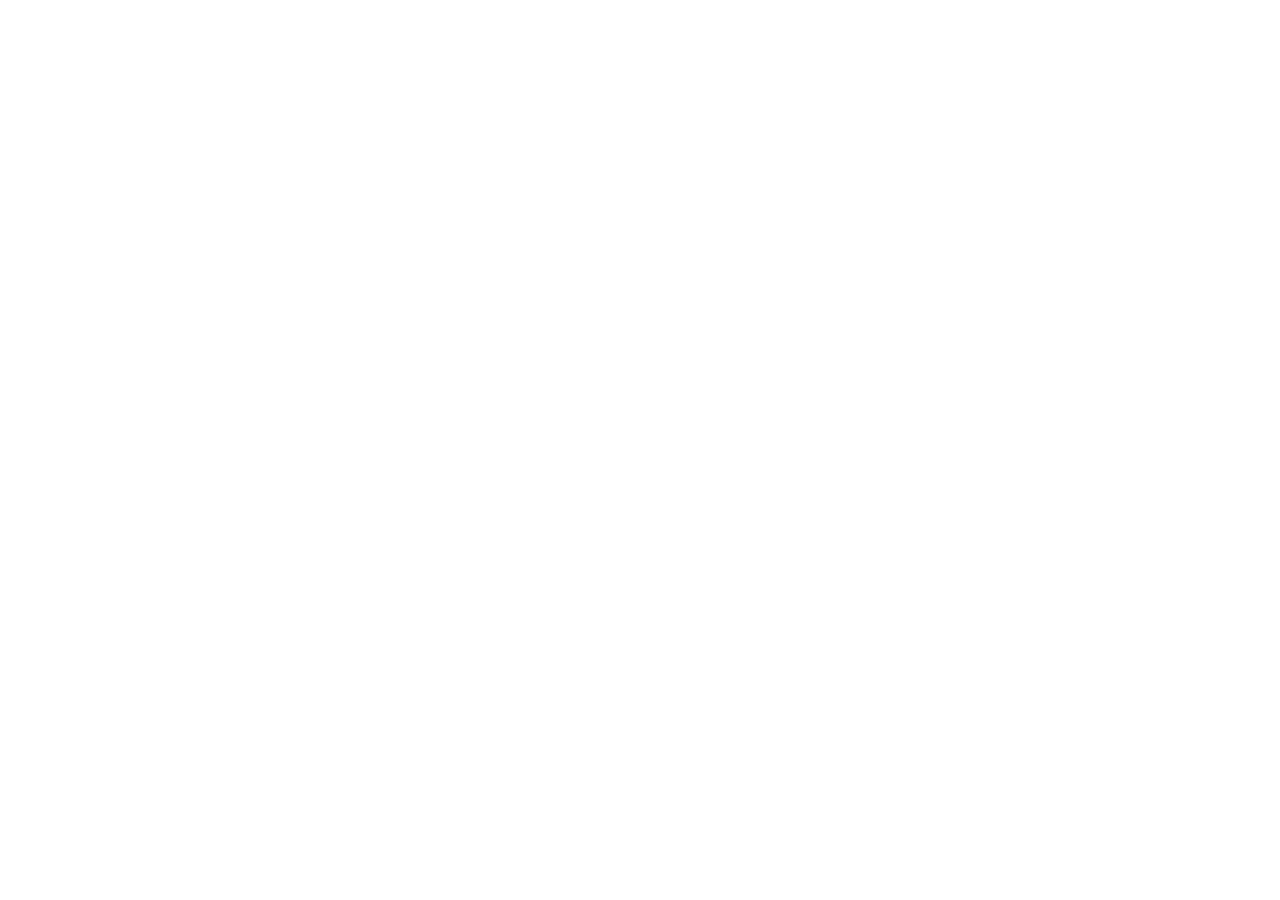
==== Cleaningprocess.html @ d5be6174 "Add initial HTML structure for Cleaningprocess page" ====
<!DOCTYPE html>
<html lang="en">
<head>
    <meta charset="UTF-8">
    <meta name="viewport" content="width=device-width, initial-scale=1.0">
    <title>Document</title>
    <link rel="stylesheet" link href="cleaning.css" rel="stylesheet">
</head>
<body>
       <div class="main">
        <section class="video-banner">
<video  autoplay muted loop playsinline class="background-video">
    <source src="videos/backgroundvideo.mp4" type="video/mp4">
   </video>
   </section>
       </div>
</body>
</html>
---- cleaning.css ----
*{
            text-decoration: none;
            margin: 0px;
            padding: 0px;
            box-sizing: border-box;
                        scroll-behavior: smooth;

            
        }
        body {
    margin: 0;
    color: rgb(177, 36, 36);
    scroll-behavior: smooth;
}

main {
    background-image: url("images/background.jpeg");
    background-repeat: no-repeat;
    background-size: 100% 100%;
    background-position: center;
    padding: 20px;
    min-height: auto;
    backdrop-filter: blur(20px);
}
.nav:hover{
background: rgba(152, 154, 160, 0);
            backdrop-filter: blur(1px);
            backdrop-filter: blur(1px) saturate(180%);
    -webkit-backdrop-filter: blur(20px) saturate(180%);
            isolation: isolate;
}

.nav{
    
            position: sticky;
            top: 0;
            z-index: 10000;
            margin-top: 5px;
            background: rgba(8, 30, 95, 0.329);
            backdrop-filter: blur(1px);
            backdrop-filter: blur(1px) saturate(180%);
    -webkit-backdrop-filter: blur(20px) saturate(180%);
            isolation: isolate;

    /* Glass edges */
    border: 1px solid rgba(83, 80, 80, 0.18);
    border-radius: 20px;

    /* Soft glass shadow */
    box-shadow:
        0 8px 32px rgba(0, 0, 0, 0.2), 5px 2px 2px rgba(124, 118, 118, 0.205),
        inset 0 1px 0 rgba(70, 57, 57, 0.15);
            border-radius: 20px;
             font-family: 'Franklin Gothic Medium', 'Arial Narrow', Arial, sans-serif;
             padding-right: 15px;
             padding-left: 15px;
             display: flex;
             align-items: center;
             justify-content: space-between;

        }
        .logo a{
            text-decoration: wavy;
            font-size: 50px;
            font-weight: 500;
            color: rgb(255, 240, 241);

        }
        .logo{
            width: 80px;
            height: 80px;
            object-fit: contain;
            border-radius: 50%;

           
            
        }
        marquee{
            font-weight: bolder;
            color:#d3d60b;
            font-size: 36px;
            width: 45%;
            font-family: 'Franklin Gothic Medium', 'Arial Narrow', Arial, sans-serif;
        }
       .card-container {
    display: flex;
    justify-content: space-between;
    align-items: center;
    gap: 5px;
    margin-top: 50px;
    background: rgba(124, 119, 119, 0.08);

    /* Frosted glass blur */
            backdrop-filter: blur(15px);
             backdrop-filter: blur(20px) saturate(180%);
    -webkit-backdrop-filter: blur(20px) saturate(180%);

    /* Glass edges */
    border: 1px solid rgba(114, 110, 110, 0.18);
    border-radius: 20px;

    /* Soft glass shadow */
   box-shadow:
        0 8px 32px rgba(192, 166, 166, 0.2),
        inset 0 1px 0 rgba(70, 57, 57, 0.15);
            width: 70%;
            padding:10px  10px;

      width:auto;
    margin-left: 10%;
        margin-right: 10%;
        

    height: auto;
    flex-wrap: wrap;
    animation-duration: 1.0ms;
}

     .card {
    width: 150px;
    height: 210px;
    position: relative;
    background-color: rgb(244, 245, 247);
    border-radius: 10px;
    overflow: hidden;
    margin-top: 10px;
    transition: all 0.4s ease-in-out;
    text-align: center;
    color: black;
}
.card:hover {
    transform: scale(1.25);
    background-color: rgb(253, 242, 242);
    color: rgb(33, 12, 223);
        animation-duration: 1.0ms;
        box-shadow: 7px 6px 0px rgba(54, 51, 53, 0.658),
        1px 5px 10px rgb(34, 2, 2);
        
       

}
.request-button {
    position: absolute;
    top: 63%;
    left: 50%;
    z-index: 1;
    width: max-content;
    max-width: calc(100% - 11px);
    padding: 5px 6px;
    border: 0;
    border-radius: 8px;
    background: #dba904;
    color: rgb(255, 255, 255);
    font-size: 12px;
    font-weight: bold;
    opacity: 0;
    pointer-events: none;
    transform: translate(-50%, -50%);
    transition: opacity 0.2s ease;
}
.card:hover .request-button,
.card:focus-within .request-button {
    opacity: 1;
    pointer-events: auto;
}
.request-button:hover {
    background: #0e7a05;
    transform: translate(-50%, -50%) scale(1.05);
}
.request-dialog {
    width: min(90vw, 420px);
    margin: auto;
    padding: 24px;
    border: 0;
    border-radius: 14px;
    color: #e4e4e4;
    background: rgba(0, 0, 255, 0);
  
    /* Frosted glass blur */
            backdrop-filter: blur(2px);
             backdrop-filter: blur(3px) saturate(180%);
    -webkit-backdrop-filter: blur(5px) saturate(180%);

    /* Glass edges */
    border: 1px solid rgba(114, 110, 110, 0.616);
    border-radius: 20px;

    /* Soft glass shadow */
   box-shadow:
        0px 8px 32px rgb(46, 209, 231),2px 0px 23px rgb(100, 4, 87),
        inset 0px 0px 11px rgb(68, 240, 211);
            width: 70%;
            padding:10px  10px;
}
.request-dialog::backdrop {
    background: rgba(0, 0, 0, 0.315);
}
.request-dialog form {
    display: grid;
    gap: 12px;
}
.request-dialog h1 {
    margin-bottom: 4px;
    font-size: 30px;
}
.request-dialog input {
    width: 100%;
    padding: 10px;
    border: 1px solid #777;
    border-radius: 13px;
    font: inherit;
}
.request-dialog-actions {
    flex-wrap: nowrap;
    gap: 15px;
    margin-top: 8px;
    background: rgba(7, 7, 255, 0);
    padding-left: 0;
    display: flex;
    align-items: center;
    justify-content: space-between;
    
}
.request-dialog-actions button {
    padding: 5px 12px;
    border: 0;
    border-radius: 10px;
    background: #0820aa;
    color: white;
    cursor: pointer;
}
.request-dialog-actions button:first-child {
    background: #bd1111;
}
.card img {
   width: 100%;
    height: 150px;
    display: block;
    flex-wrap: wrap;
     background-size: 20px 10px;
    background-position: center;
    
    padding: 20px;
    
}
        li{
            list-style: none;
            display: inline-block;
            justify-content: center;


        }
        li a:hover{
            transform: scale(1.1);
            background-color: rgb(13, 210, 224);
            box-shadow:
        0 8px 32px rgba(0, 0, 0, 0.2),
        inset 0 1px 0 rgba(70, 57, 57, 0.15);
            background-size: 20px;
            border-radius: 10px;
            color: black;
            transform-origin: center;
            
            
        }
        li a{
            color: aliceblue;
            font-size: 30px;
            margin-right: 20px;
            
        }

        /* .video-bgnd {
            position: relative;
            width: 46%;
            height: 350px;
            background-image: url(images/mainnewbackgroundtv.jpg);
            background-repeat: no-repeat;
            margin-top: 2%;
            overflow: hidden;
            background-size: contain;
            margin-left: 35%;

        } */
 
.video-banner{
    position: relative;
    width: 90%;
    height: 300px;
    overflow: hidden;
    margin-left:4%;
    border-radius: 10px 10px 10px 10px;
    border-width: 8%;
    border-color: aliceblue;
    backdrop-filter: blur(2px);
    justify-content: center;
    display: flex;
    flex-wrap: wrap;
    margin-top: 5%;
}
video{
    width: 90%;
    height: 300px;  
}


    .footer {
    background-color: rgb(36, 34, 34);
    color: rgb(245, 244, 241);

    display: flex;
    flex-direction: column;
    justify-content: space-between;

    padding: 30px 40px 5px;
    min-height: 270px;
    box-sizing: border-box;
}

/* Three columns */
.about-container {
    display: flex;
    justify-content: space-between;
    align-items: flex-start;

    width: 100%;
    gap: 30px;
    padding-bottom: 25px;
    text-align:center;
}

/* Individual columns */
.about {
    flex: 1;
    color: aliceblue;
    font-size: 16px;
    text-align:center;
}

.about h3 {
    font-size: 20px;
    margin-bottom: 15px;
}
.about h1 {
    color:yellow;
    font-family:'Gill Sans', 'Gill Sans MT', Calibri, 'Trebuchet MS', sans-serif;
}

.about p {
    font-size: 15px;
    line-height: 1.8;
}
.about hr {
    width: 100%;
    border: none;
    height: 2px;
    background-color: rgb(238, 34, 34);
    margin: 0 0 10px 0;
}
.footer a{
    color: rgb(40, 212, 17);
    text-decoration: none;
}
.social-links {
    display: flex;
    justify-content: center;
    gap: 16px;
}
.social-links a {
    font-size: 24px;
}
        .search{
            margin-left: 20%;
            border-radius: 20px;
            justify-content: center;
            background: rgb(254, 255, 255);
            font-weight: bold;
            font-size: 15px;
            width: 70%;
            padding:10px  10px;
            
        }

        .search:hover{
            color:#f2f2f2 ;
            transform: scale(1.0);
           background: rgba(200, 205, 219, 0);
            backdrop-filter: blur(1px);
            backdrop-filter: blur(5px) saturate(180%);
    -webkit-backdrop-filter: blur(5px) saturate(180%);
            isolation: isolate;
        }
        .brand {
    display: flex;
    align-items: center;
    gap: 10px;
    color: white;
    font-size: 24px;
    font-weight: bold;
}

@media screen and (max-width: 600px) {
    .brand {
        font-size: 25px;
        
    }
}

/* clothes domain*/
.cloth-container {
    display: flex;
    flex-wrap: wrap;
    justify-content: center;
    align-items: flex-start;
    gap: 20px;

    margin: 50px auto;
    width: 80%;
    padding: 20px;
    box-sizing: border-box;

    background-color: rgba(230, 234, 236, 0.055);
    border-radius: 10px;
    color: aliceblue;
    backdrop-filter: blur(2px);
}

.cloth {
    width: 150px;
    
    height: 250px;
    background-color: rgb(30, 5, 100);
    border-radius: 10px;
    overflow: hidden;
    text-align: center;
    flex-shrink: 0;
    transition: transform 0.4s ease-in-out;
    flex: 1 1 200px;
}
.cloth-heading {
    width: 100%;
    text-align: center;
    margin-bottom: 10px;
    color:#fded0a
}


.cloth:hover {
    
    transform: scale(1.25);
     animation-duration: 1.0ms;
        box-shadow: 7px 6px 0px rgba(90, 79, 86, 0.658),
        1px 5px 10px rgb(10, 6, 6);
}

.cloth img {
    width: 100%;
    height: 150px;
    object-fit: cover;
    display: block;
}

.cloth p {
    margin: 10px;
    padding: 5px;
}


.table-container {
  width: 80%;
    height: 567px;
    margin: 20px auto;

    overflow: auto;
    position: relative;

    /* Hide scrollbar in Firefox */
    scrollbar-width: none;

    /* Hide scrollbar in older Microsoft browsers */
    -ms-overflow-style: none;
    overflow-anchor: none;
    overscroll-behavior: contain;
    border-radius:5px;
}
.no-results-message {
    margin: 20px auto;
    color: rgb(228, 16, 16);
    font-size: clamp(24px, 5vw, 48px);
    font-weight: bold;
    text-align: center;
}
.table-container::-webkit-scrollbar {
    display: none;
}

table {
 width: 90%;
    margin: 0 auto;
    border-collapse: separate;
    border-spacing: 0;
    table-layout: fixed;
     margin-left: 15%;
   
}

th,
td {
    border: 1px solid rgb(0, 0, 0);
    padding: 12px;
    text-align: center;
    border-bottom: 1px solid rgb(0, 0, 0);
    
}

th {
    background-color: #0fb9cf;
    color: rgb(0, 0, 0);
    font-size: large;
    position: sticky;
    z-index: 2;
    top: 0;
}


td {
    background-color: #e9e7e7;
    font-weight: bold;
    
}
tr{
    background-color: #ad1e1e;
}
tr:hover td {
    background-color: #d9e624;
    color: rgb(0, 0, 0);
}
th:first-child, td:first-child {
    text-align: center;
    width: 68px;
}
button{
    padding: 10px;
    border-radius: 15px;
    background-color: rgba(189, 194, 184, 0.253);
    backdrop-filter: blur(2px); 
    position: relative;
    justify-content: left;
    font-size: x-large;
    font-weight: bolder;  
    
    
}

button:hover{
    background-image: url(images/buttonimage.jfif);
    color: aliceblue;
    transform: scale(1.05);
}
button a{
    color: #f2f2f2;
}

@media screen and (max-width: 600px) {
    main {
        padding: 12px;
    }

    .nav {
        flex-wrap: wrap;
        justify-content: space-between;
        padding: 8px;
        border-radius: 14px;
    }

    .logo {
        width: 48px;
        height: 48px;
    }

    marquee {
        width: calc(100% - 58px);
        font-size: 16px;
    }

    .nav ul {
        display: flex;
        flex: 0 0 100%;
        flex-wrap: wrap;
        justify-content: center;
        gap: 4px 8px;
        padding-top: 8px;
    }

    li a {
        margin-right: 0;
        font-size: 17px;
        font-weight:bold;
    }

    .video-banner {
        width: 100%;
        height: auto;
        aspect-ratio: 16 / 9;
        margin: 24px 0 0;
    }

    video {
        width: 100%;
        height: 100%;
        object-fit: cover;
    }

    .card-container {
        justify-content: center;
        gap: 10px;
        width: 100%;
        margin: 24px 0 0;
        padding: 10px;
    }

    .card {
        width: calc(50% - 5px);
        max-width: 170px;
        height: auto;
        margin-top: 0;
        padding-bottom: 8px;
    }

    .request-button {
        font-size: 11px;
        padding: 7px 8px;
    }

    .request-dialog-actions {
        gap: 8px;
    }

    .request-dialog-actions button {
        flex: 0 1 auto;
        padding: 5px 8px;
        font-size: 11px;
        white-space: nowrap;
    }

    .card img {
        height: 105px;
        padding: 8px;
        object-fit: cover;
    }

    .card h2 {
        font-size: 16px;
    }

    .card p {
        font-size: 13px;
    }

    .cloth-container {
        width: 100%;
        gap: 10px;
        margin: 24px auto;
        padding: 10px 0;
    }

    .cloth {
        width: calc(50% - 5px);
        max-width: 170px;
        height: auto;
        min-height: 205px;
        flex-shrink: 1;
    }

    .cloth img {
        height: 125px;
    }

    .cloth h2 {
        font-size: 16px;
    }

    .cloth p {
        margin: 8px 4px;
        padding: 3px;
        font-size: 12px;
    }

    .footer {
        padding: 22px 16px 10px;
        min-height: 0;
        font-size: 14px;
    }

    .about-container {
        flex-direction: column;
        gap: 18px;
        padding-bottom: 18px;
    }

    .about {
        width: 100%;
        font-size: 14px;
    }

    .about h1 {
        font-size: 20px;
    }

    .about h2 {
        font-size: 16px;
    }

    .about p {
        font-size: 14px;
        line-height: 1.5;
    }

    .search {
        width: 100%;
        margin: 12px 0;
        padding: 10px;
        font-size: 14px;
    }

    .table-container {
        width: 100%;
        height: calc(100vh - 110px);
        margin: 10px auto;
    }

    table {
        width: 100%;
        margin: 0;
        table-layout: fixed;
    }

    th,
    td {
        padding: 7px 4px;
        font-size: 12px;
        overflow-wrap: anywhere;
    }

    th {
        font-size: 13px;
    }

    th:first-child,
    td:first-child {
        width: 38px;
    }

    button {
        padding: 8px;
        font-size: 16px;
    }

    .no-results-message {
        font-size: 24px;
    }

    body {
        overflow: auto !important;
        position: static !important;
    }
}

@media (hover: none) {
    .request-button {
        opacity: 1;
        pointer-events: auto;
    }
}
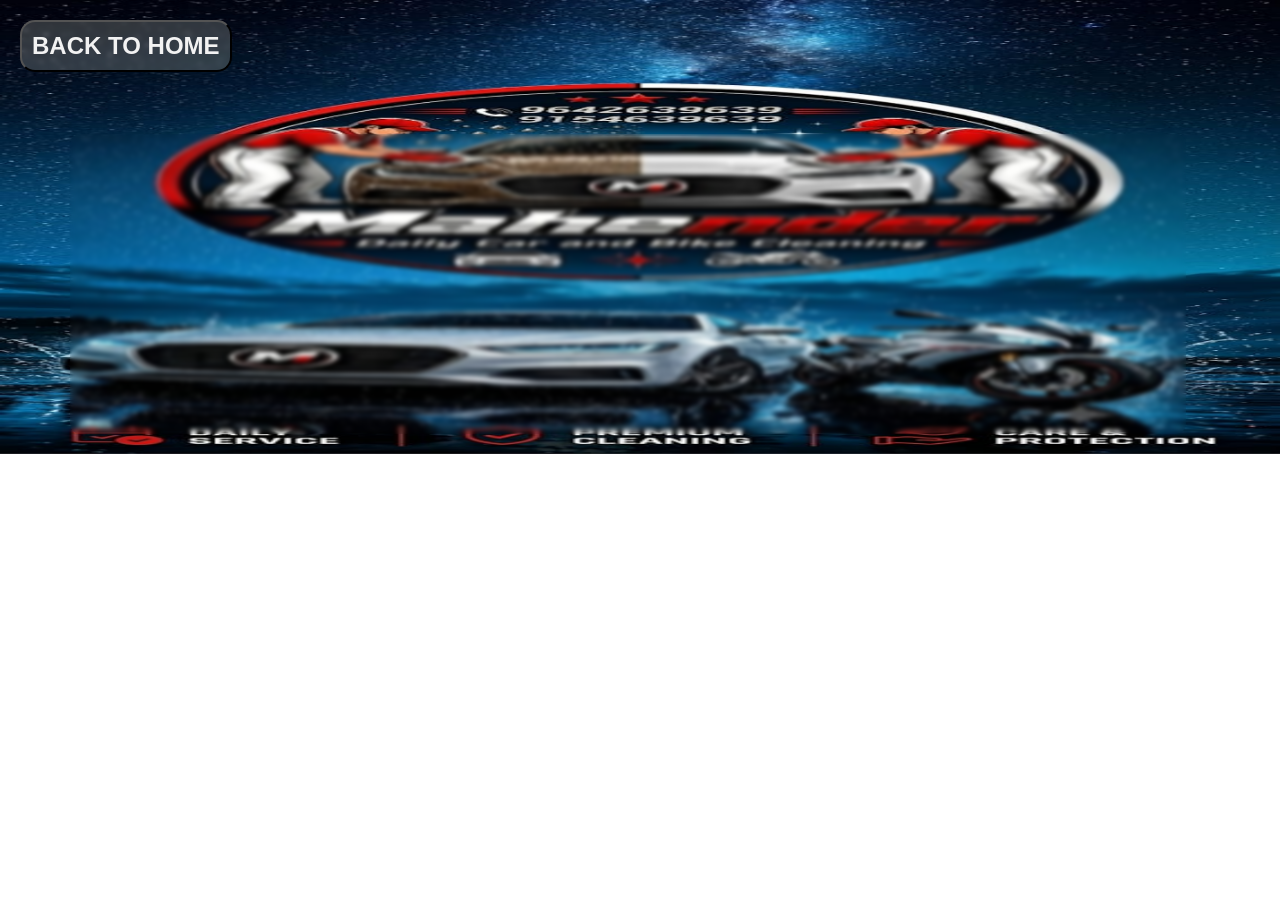
==== commit 8f0c9436: "Add files via upload" ====
--- a/Cleaningprocess.html
+++ b/Cleaningprocess.html
@@ -7,12 +7,15 @@
     <link rel="stylesheet" link href="cleaning.css" rel="stylesheet">
 </head>
 <body>
-       <div class="main">
+      <main>
+        <button type="button">
+            <a href="index.html">BACK TO HOME</a>
+        </button>
         <section class="video-banner">
 <video  autoplay muted loop playsinline class="background-video">
     <source src="videos/backgroundvideo.mp4" type="video/mp4">
    </video>
    </section>
-       </div>
+      </main>
 </body>
-</html>
+</html>
--- a/cleaning.css
+++ b/cleaning.css
@@ -187,8 +187,8 @@
 
     /* Soft glass shadow */
    box-shadow:
-        0px 8px 32px rgb(46, 209, 231),2px 0px 23px rgb(100, 4, 87),
-        inset 0px 0px 11px rgb(68, 240, 211);
+        0px 8px 40px rgb(46, 209, 231),5px 0px 23px rgb(97, 4, 84),
+        inset 0px 0px 11px rgb(9, 124, 139);
             width: 70%;
             padding:10px  10px;
 }
@@ -765,10 +765,3 @@
         position: static !important;
     }
 }
-
-@media (hover: none) {
-    .request-button {
-        opacity: 1;
-        pointer-events: auto;
-    }
-}
